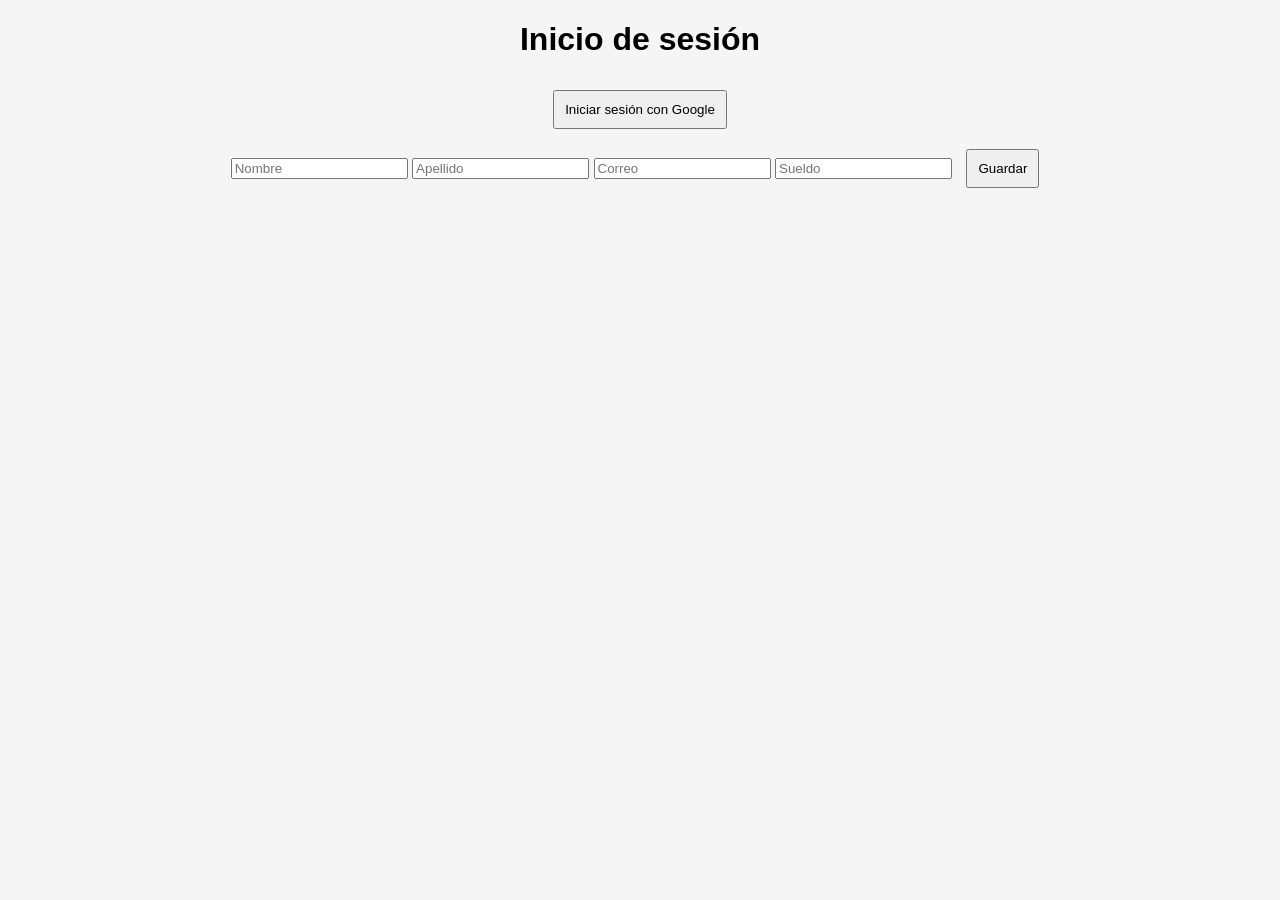
==== index.html @ a6e9f5c0 "estructuré el html y borré un div que andaba suelto porque no hacía nada. Y agregué el src de google" ====
<!DOCTYPE html>
<html lang="es">
<head>
    <meta charset="UTF-8">
    <meta name="viewport" content="width=device-width, initial-scale=1.0">
    <title>Inicio de sesión</title>

    <link rel="stylesheet" href="style.css">
    
    <script src="https://accounts.google.com/gsi/client" async defer></script>
</head>

<body>

    <h1>Inicio de sesión</h1>

    <button id="login">
        Iniciar sesión con Google
    </button>

    <div id="datos">
        <h2>Datos del empleado</h2>
        <p id="nombre"></p>
        <p id="apellido"></p>
        <p id="correo"></p>
        <p id="sueldo"></p>

        <button id="logout">
            Cerrar sesión
        </button>
    </div>

    <script src="script.js"></script>

    <form action="guardar.php" method="POST">
        <input type="text" name="nombre" placeholder="Nombre" required>
        <input type="text" name="apellido" placeholder="Apellido" required>
        <input type="email" name="correo" placeholder="Correo" required>
        <input type="number" name="sueldo" placeholder="Sueldo" required>

        <button type="submit">Guardar</button>
    </form>

</body>
</html>
---- style.css ----
body{
font-family:Arial;
background:#f5f5f5;
text-align:center;
}

button{
padding:10px;
margin:10px;
cursor:pointer;
}

#datos{
display:none;
background:white;
width:400px;
margin:auto;
padding:20px;
border-radius:10px;
box-shadow:0px 0px 10px gray;
}
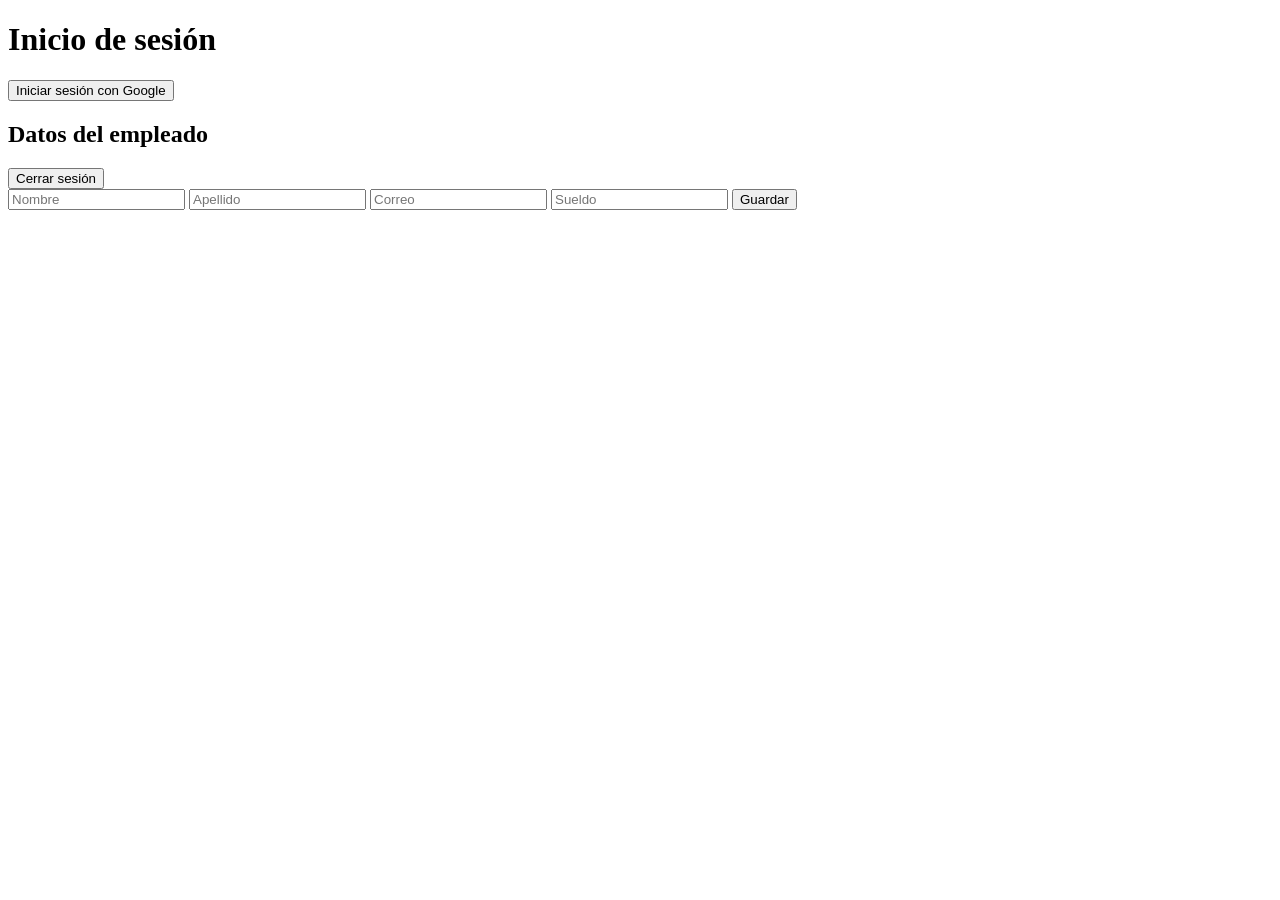
==== commit a405874a: "prueba css" ====
--- a/index.html
+++ b/index.html
@@ -6,8 +6,6 @@
     <title>Inicio de sesión</title>
 
     <link rel="stylesheet" href="style.css">
-    
-    <script src="https://accounts.google.com/gsi/client" async defer></script>
 </head>
 
 <body>
@@ -19,7 +17,9 @@
     </button>
 
     <div id="datos">
+
         <h2>Datos del empleado</h2>
+
         <p id="nombre"></p>
         <p id="apellido"></p>
         <p id="correo"></p>
@@ -28,18 +28,19 @@
         <button id="logout">
             Cerrar sesión
         </button>
+
     </div>
 
-    <script src="script.js"></script>
+    <form action="guardar.php" method="POST">
 
-    <form action="guardar.php" method="POST">
         <input type="text" name="nombre" placeholder="Nombre" required>
         <input type="text" name="apellido" placeholder="Apellido" required>
         <input type="email" name="correo" placeholder="Correo" required>
         <input type="number" name="sueldo" placeholder="Sueldo" required>
-
         <button type="submit">Guardar</button>
     </form>
 
+    <script src="script.js"></script>
+
 </body>
 </html>
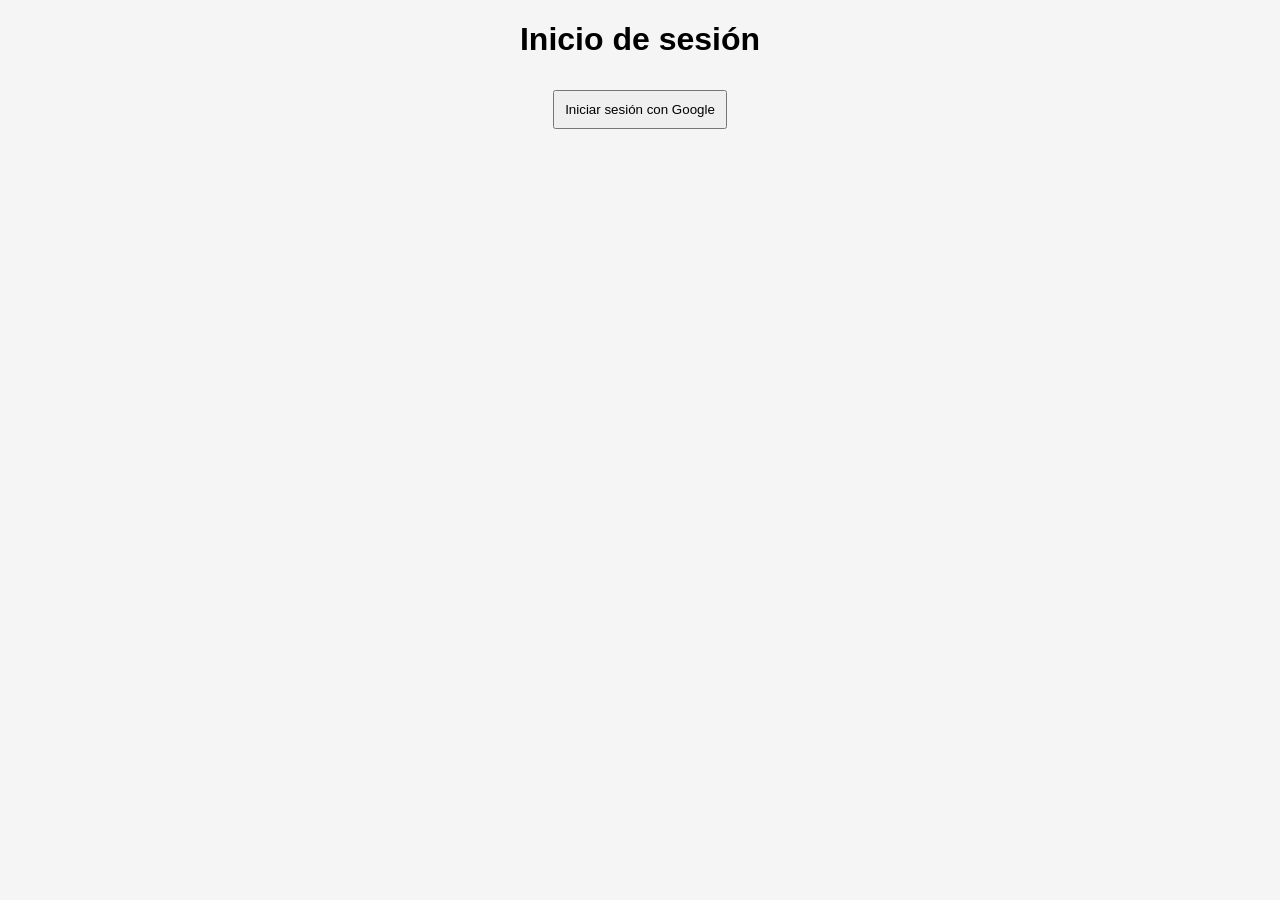
==== commit c99c582f: "10 cambios" ====
--- a/index.html
+++ b/index.html
@@ -15,32 +15,7 @@
     <button id="login">
         Iniciar sesión con Google
     </button>
-
-    <div id="datos">
-
-        <h2>Datos del empleado</h2>
-
-        <p id="nombre"></p>
-        <p id="apellido"></p>
-        <p id="correo"></p>
-        <p id="sueldo"></p>
-
-        <button id="logout">
-            Cerrar sesión
-        </button>
-
-    </div>
-
-    <form action="guardar.php" method="POST">
-
-        <input type="text" name="nombre" placeholder="Nombre" required>
-        <input type="text" name="apellido" placeholder="Apellido" required>
-        <input type="email" name="correo" placeholder="Correo" required>
-        <input type="number" name="sueldo" placeholder="Sueldo" required>
-        <button type="submit">Guardar</button>
-    </form>
-
-    <script src="script.js"></script>
+<script src="script.js"></script> 
 
 </body>
 </html>
--- a/style.css
+++ b/style.css
@@ -0,0 +1,21 @@
+body{
+font-family:Arial;
+background:#f5f5f5;
+text-align:center;
+}
+
+button{
+padding:10px;
+margin:10px;
+cursor:pointer;
+}
+
+#datos{
+display:none;
+background:white;
+width:400px;
+margin:auto;
+padding:20px;
+border-radius:10px;
+box-shadow:0px 0px 10px gray;
+}
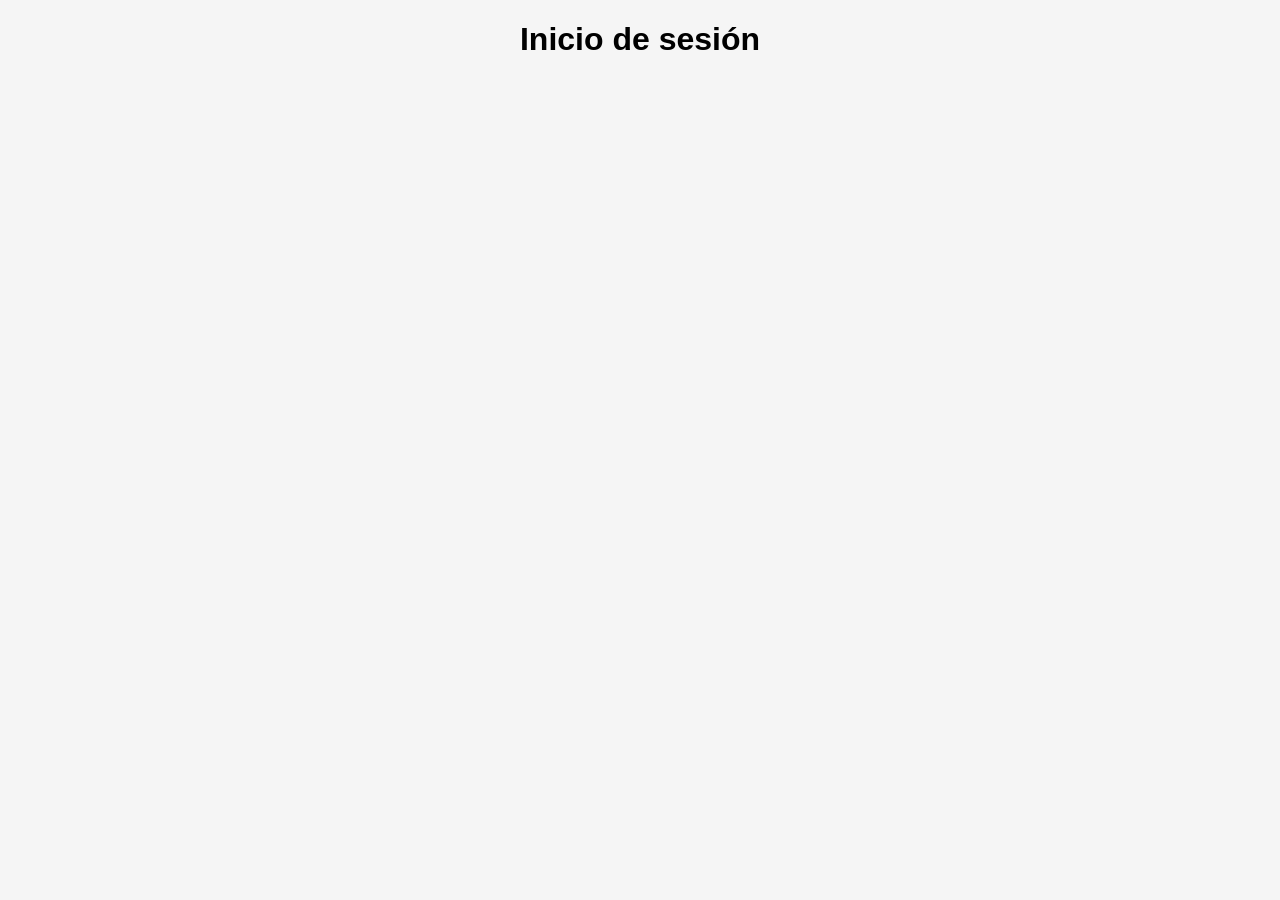
==== commit de4fb839: "boton de google" ====
--- a/index.html
+++ b/index.html
@@ -6,16 +6,24 @@
     <title>Inicio de sesión</title>
 
     <link rel="stylesheet" href="style.css">
+    <script src="https://accounts.google.com/gsi/client" async defer onload="initGoogleSignIn()"></script>
 </head>
 
 <body>
 
     <h1>Inicio de sesión</h1>
 
-    <button id="login">
-        Iniciar sesión con Google
-    </button>
-<script src="script.js"></script> 
+<div id="buttonDiv" 
+     class="g_id_signin"
+     data-type="standard"
+     data-shape="pill"
+     data-theme="outline"
+     data-size="large"
+     data-text="signin_with">
+</div>
+
 
 </body>
+
+<script src="script.js"></script> 
 </html>
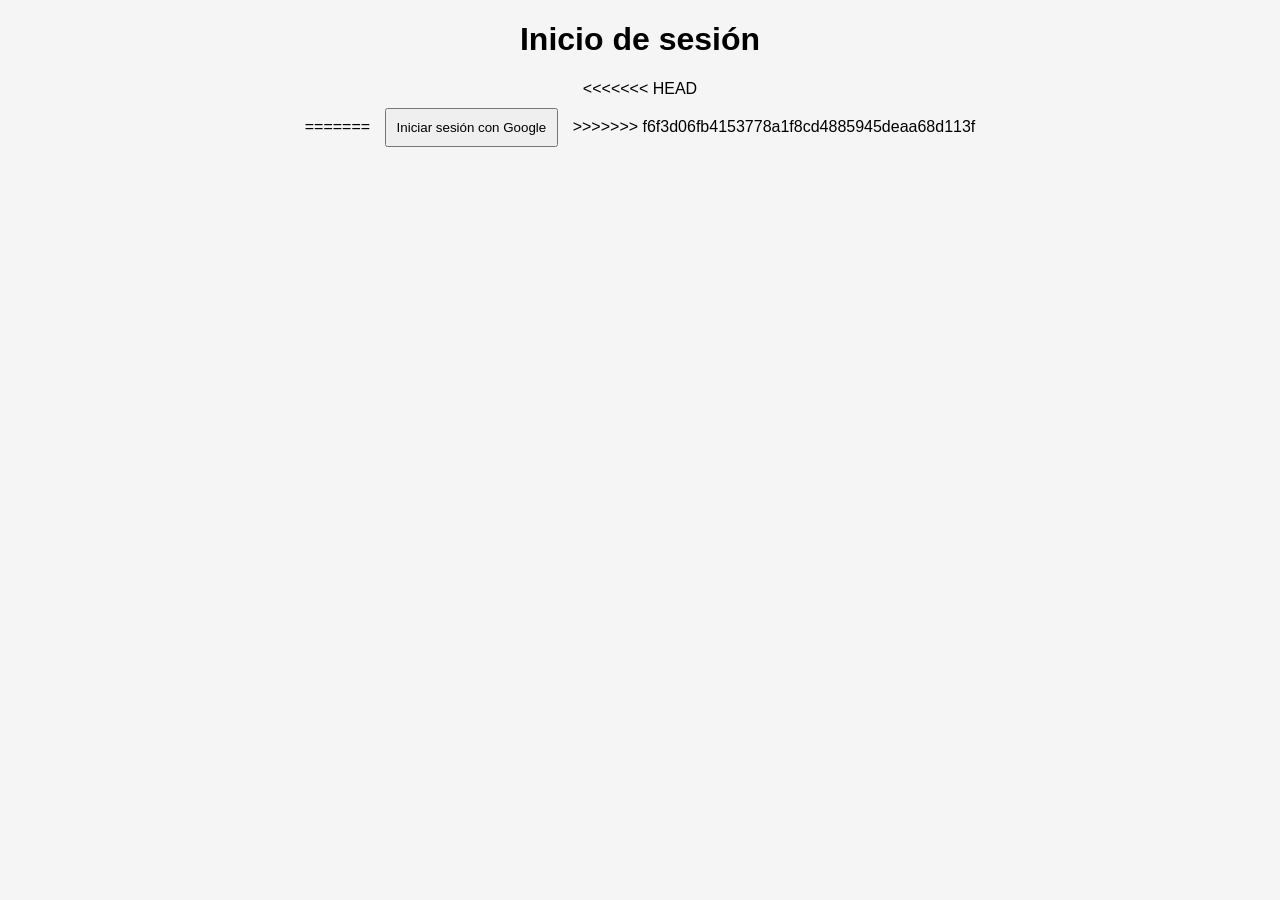
==== commit 8cc9a40c: "Merge branch 'main' of https://github.com/analuzespindolapagano-art/proycto1" ====
--- a/index.html
+++ b/index.html
@@ -12,6 +12,7 @@
 <body>
 
     <h1>Inicio de sesión</h1>
+<<<<<<< HEAD
 
 <div id="buttonDiv" 
      class="g_id_signin"
@@ -22,6 +23,13 @@
      data-text="signin_with">
 </div>
 
+=======
+    
+    <button id="login">
+        Iniciar sesión con Google
+    </button>
+<script src="script.js"></script> 
+>>>>>>> f6f3d06fb4153778a1f8cd4885945deaa68d113f
 
 </body>
 
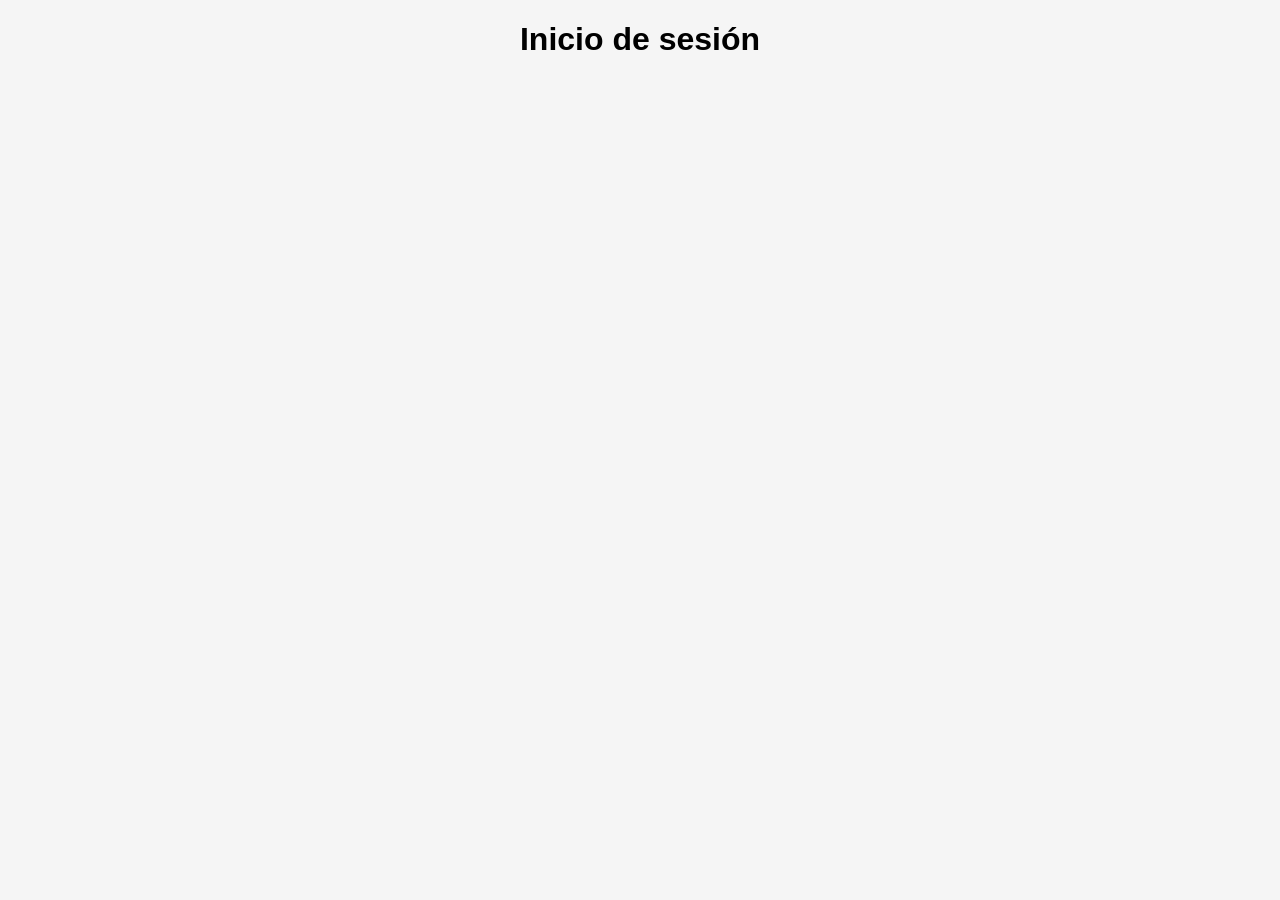
==== commit 0e4d26e7: "cambios html" ====
--- a/index.html
+++ b/index.html
@@ -12,7 +12,6 @@
 <body>
 
     <h1>Inicio de sesión</h1>
-<<<<<<< HEAD
 
 <div id="buttonDiv" 
      class="g_id_signin"
@@ -23,13 +22,6 @@
      data-text="signin_with">
 </div>
 
-=======
-    
-    <button id="login">
-        Iniciar sesión con Google
-    </button>
-<script src="script.js"></script> 
->>>>>>> f6f3d06fb4153778a1f8cd4885945deaa68d113f
 
 </body>
 
